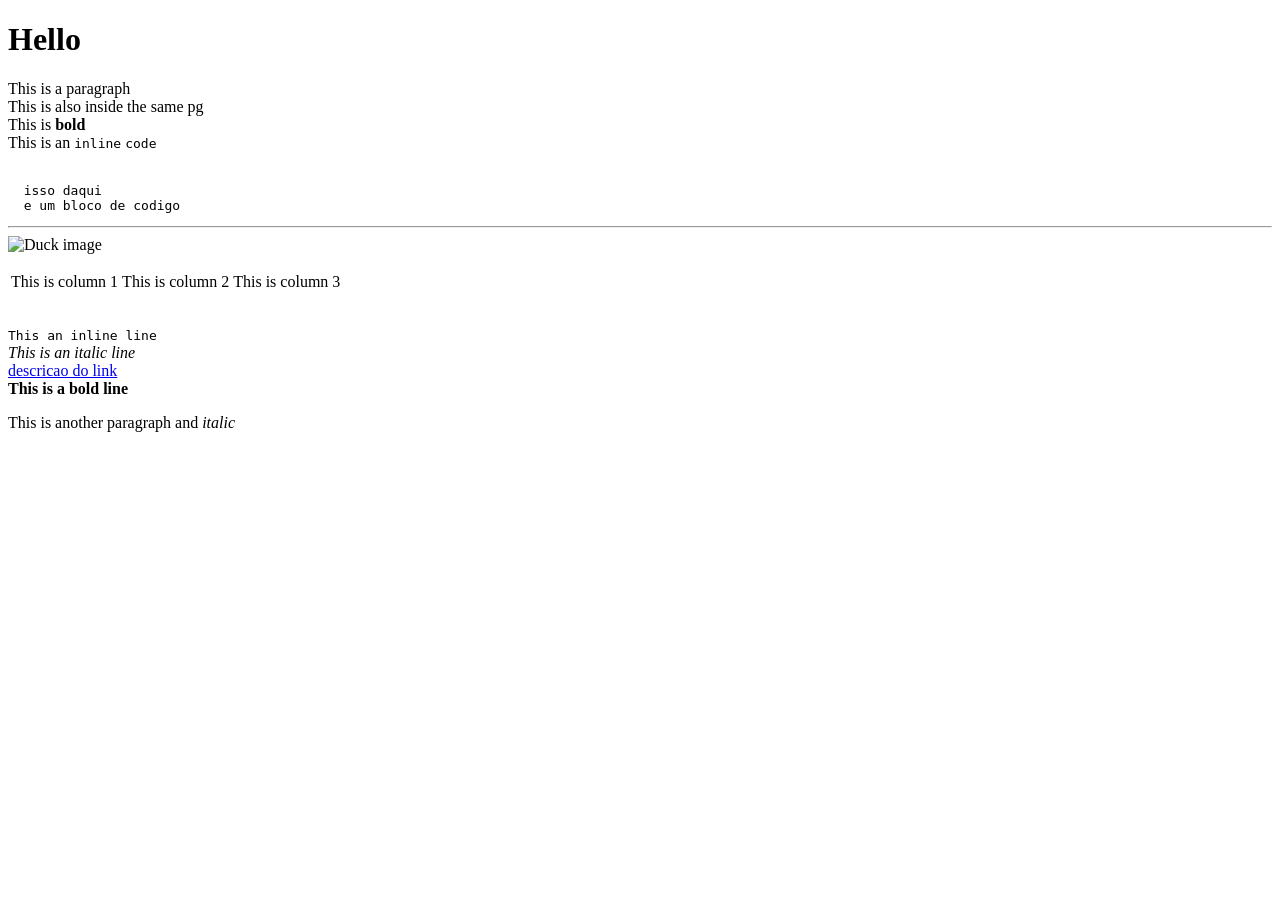
==== output/t_0.html @ 71958560 "add: show test output" ====
<!DOCTYPE html>
<html lang="en">
  <head>
    <meta charset="UTF-8">
    <meta name="viewport" content="width=device-width, initial-scale=1.0">
    <meta http-equiv="X-UA-Compatible" content="ie=edge">
    <title>HTML 5 Boilerplate</title>
    <meta name="keywords" content="tag1, tag2">
    <link rel="stylesheet" href="style.css">
  </head>
  <body>
  <h1>Hello</h1>
  <p>
  This is a paragraph<br>
  This is also inside the same pg<br>
  This is <strong>bold</strong><br>
  This is an <code>inline</code> <code>code</code>
</p>
<pre><code>
  isso daqui
  e um bloco de codigo
</code></pre>
<hr>
<img src="./duck.jpg" alt="Duck image" width="300px" height="300px">
<table>
<tr>
<td><p>
  This is column 1
</p></td>
<td><p>
  This is column 2
</p></td>
<td><p>
  This is column 3
</p></td>
</tr>
</table>
<p>
  <code>This an inline line</code><br>
  <em>This is an italic line</em><br>
  <a href="www.google.com">descricao do link</a><br>
  <strong>This is a bold line</strong>
</p>
<p>
  This is another paragraph and <em>italic</em>
</p>
    <script src="index.js"></script>
  </body>
</html>
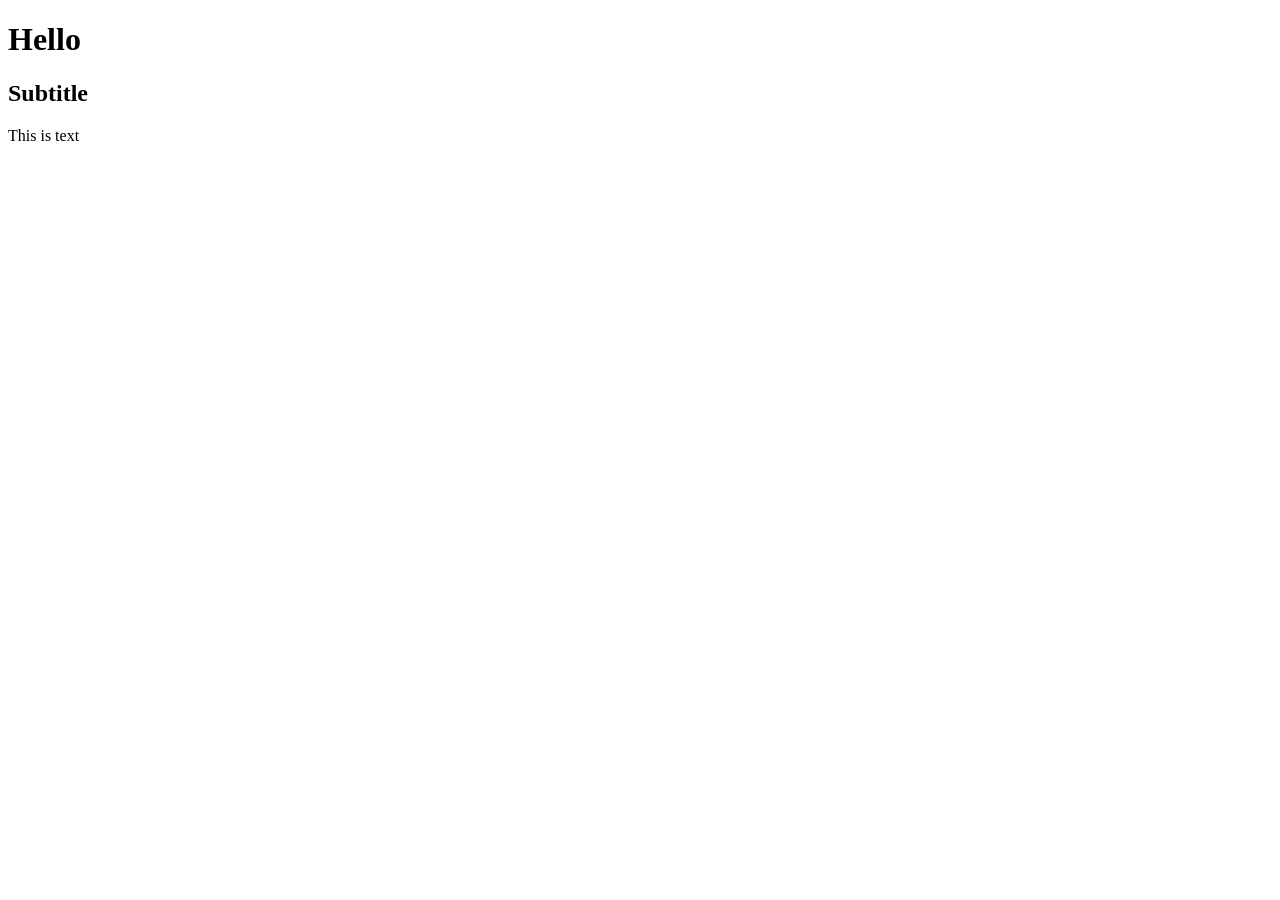
==== commit 10dfaf13: "Implement missing features from README. * Added recursive list, subtitle, and footnote syntax handli" ====
--- a/output/t_0.html
+++ b/output/t_0.html
@@ -5,44 +5,14 @@
     <meta name="viewport" content="width=device-width, initial-scale=1.0">
     <meta http-equiv="X-UA-Compatible" content="ie=edge">
     <title>HTML 5 Boilerplate</title>
-    <meta name="keywords" content="tag1, tag2">
+    <meta name="keywords" content="tag1">
     <link rel="stylesheet" href="style.css">
   </head>
   <body>
   <h1>Hello</h1>
-  <p>
-  This is a paragraph<br>
-  This is also inside the same pg<br>
-  This is <strong>bold</strong><br>
-  This is an <code>inline</code> <code>code</code>
-</p>
-<pre><code>
-  isso daqui
-  e um bloco de codigo
-</code></pre>
-<hr>
-<img src="./duck.jpg" alt="Duck image" width="300px" height="300px">
-<table>
-<tr>
-<td><p>
-  This is column 1
-</p></td>
-<td><p>
-  This is column 2
-</p></td>
-<td><p>
-  This is column 3
-</p></td>
-</tr>
-</table>
+  <h2>Subtitle</h2>
 <p>
-  <code>This an inline line</code><br>
-  <em>This is an italic line</em><br>
-  <a href="www.google.com">descricao do link</a><br>
-  <strong>This is a bold line</strong>
-</p>
-<p>
-  This is another paragraph and <em>italic</em>
+  This is text
 </p>
     <script src="index.js"></script>
   </body>
